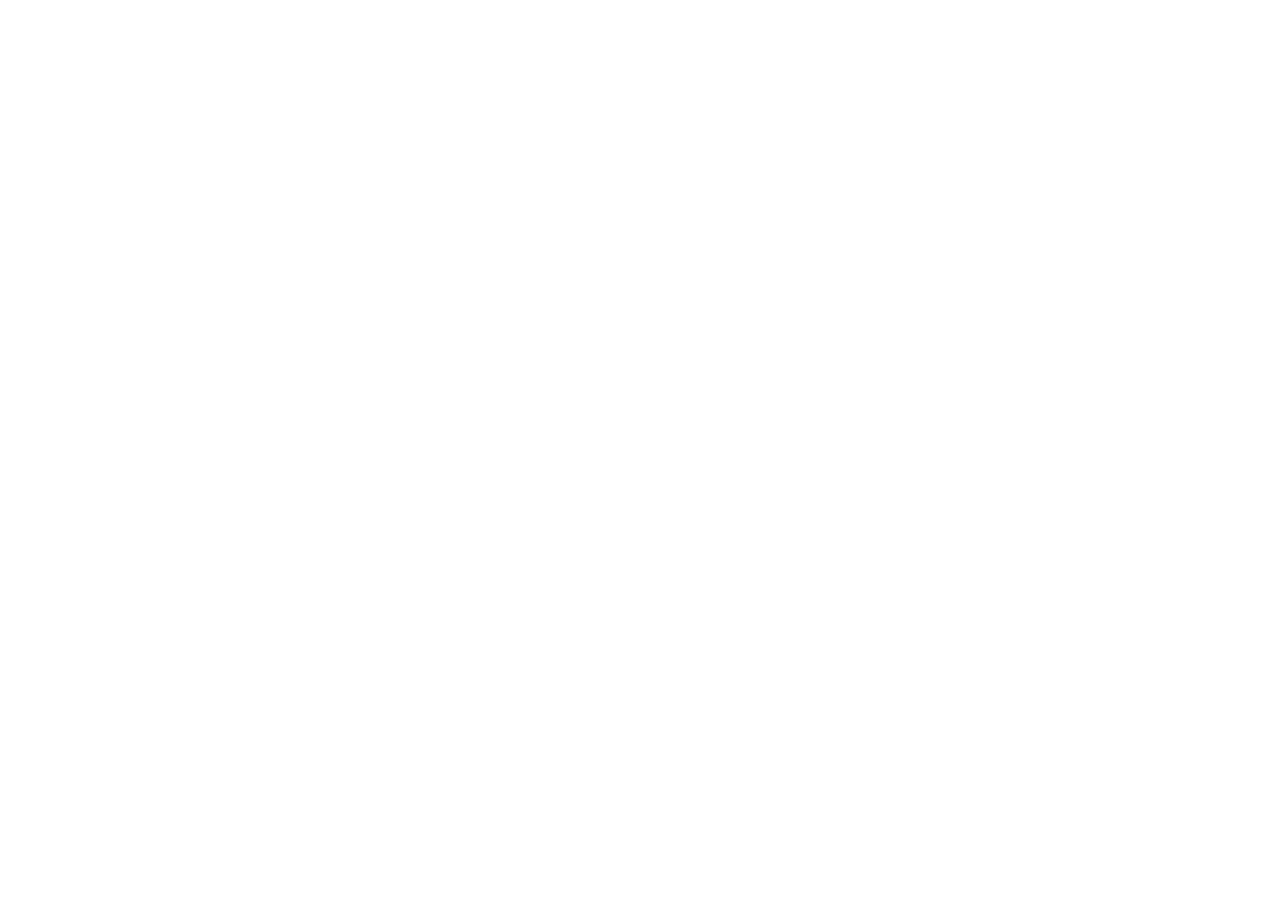
==== menu/index.html @ 4c76a617 "Tartu KHK Kooli Söökla Menüü - HTML "head"" ====
<!DOCTYPE html>
<html lang="en">
<head>
    <meta charset="UTF-8">
    <title>Tartu KHK Söökla Menüü</title>
    <meta charset="utf-8">
    <meta name="viewport" content="width=device-width, initial-scale=1">
    <link href="https://stackpath.bootstrapcdn.com/bootstrap/4.2.1/css/bootstrap.min.css" rel="stylesheet" integrity="sha384-GJzZqFGwb1QTTN6wy59ffF1BuGJpLSa9DkKMp0DgiMDm4iYMj70gZWKYbI706tWS" crossorigin="anonymous">
    <link rel="stylesheet" href="css/style.css">
</head>
<body>

</body>
</html>
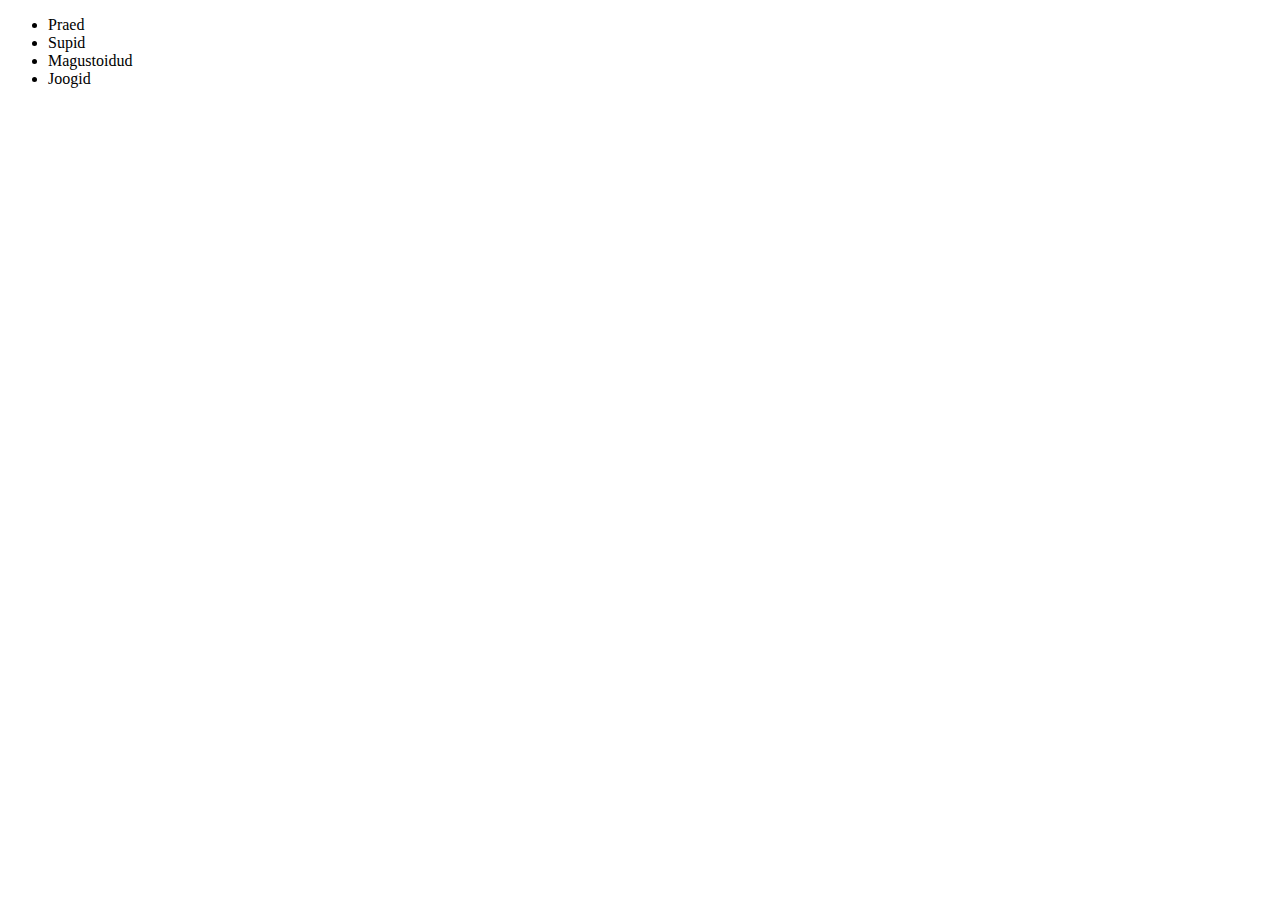
==== commit da42ebe7: "Tartu KHK Kooli Söökla Menüü - HTML Structure" ====
--- a/menu/index.html
+++ b/menu/index.html
@@ -10,5 +10,43 @@
 </head>
 <body>
 
+    <div class="tabs">
+
+        <ul>
+
+            <li>Praed</li>
+            <li>Supid</li>
+            <li>Magustoidud</li>
+            <li>Joogid</li>
+
+        </ul>
+
+    </div>
+
+
+    <div id="praed" class="tab-content">
+
+
+
+    </div>
+
+    <div id="supid" class="tab-content">
+
+
+
+    </div>
+
+    <div id="magustoidud" class="tab-content">
+
+
+
+    </div>
+
+    <div id="joogid" class="tab-content">
+
+
+
+    </div>
+
 </body>
 </html>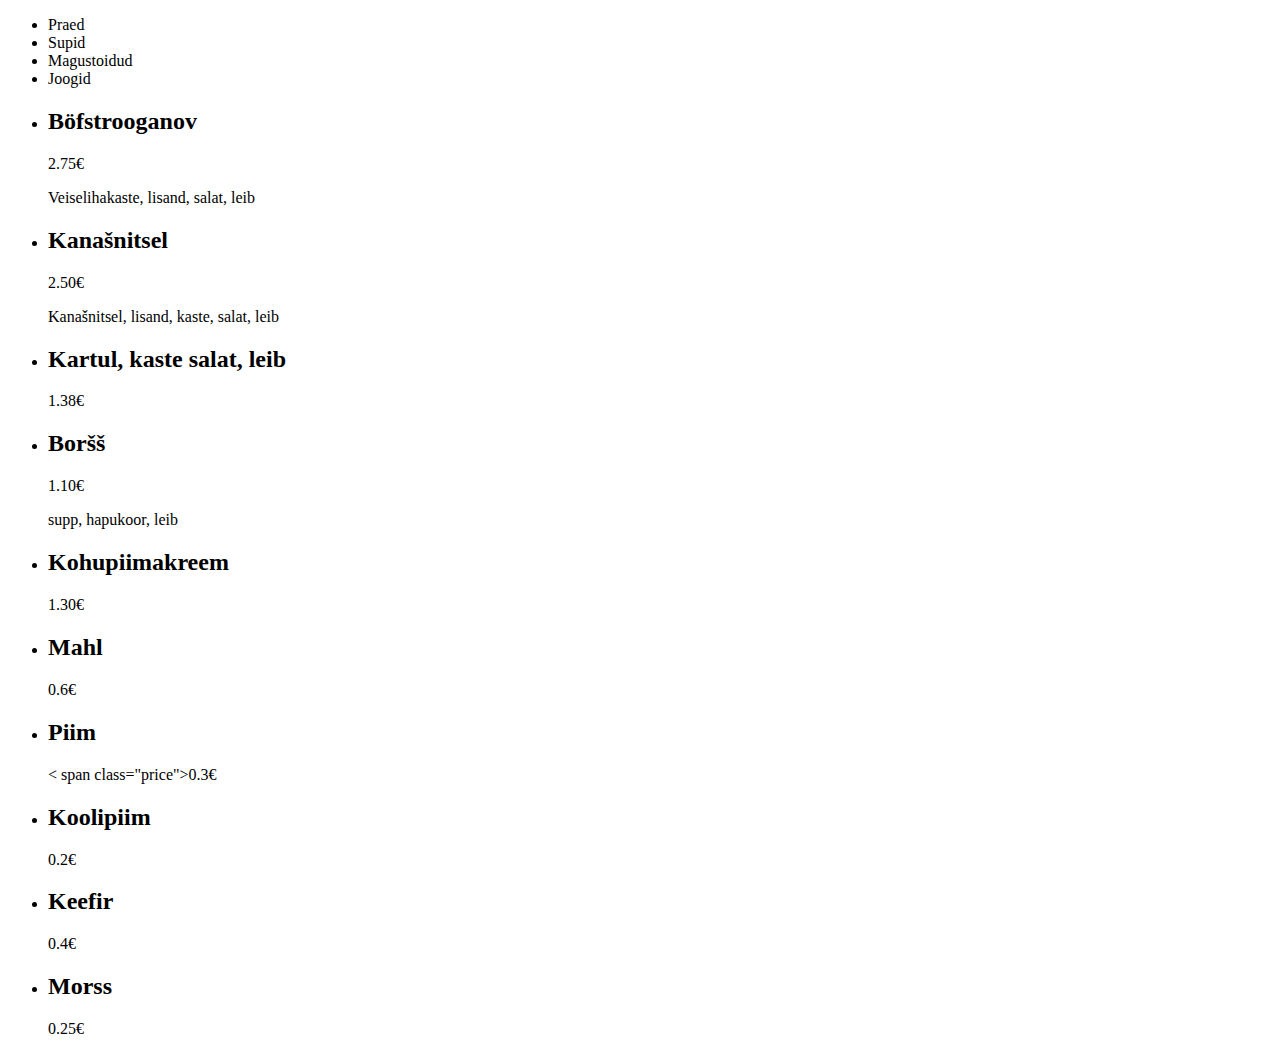
==== commit 302894c9: "Tartu KHK Kooli Söökla Menüü - HTML Structure Menu's Content" ====
--- a/menu/index.html
+++ b/menu/index.html
@@ -9,44 +9,143 @@
     <link rel="stylesheet" href="css/style.css">
 </head>
 <body>
+    <div class="menu">
+        <div class="tabs">
 
-    <div class="tabs">
+            <ul class="food-category">
 
-        <ul>
+                <li class="active" onclick="openTab()">Praed</li>
+                <li class="" onclick="openTab()">Supid</li>
+                <li class="" onclick="openTab()">Magustoidud</li>
+                <li class="" onclick="openTab()">Joogid</li>
 
-            <li>Praed</li>
-            <li>Supid</li>
-            <li>Magustoidud</li>
-            <li>Joogid</li>
+            </ul>
 
-        </ul>
+        </div>
 
+
+        <div id="praed" class="tab-content">
+
+            <ul class="praed">
+
+                <li>
+
+                    <h2>Böfstrooganov</h2>
+                    <span class="price">2.75€</span>
+                    <p>Veiselihakaste, lisand, salat, leib</p>
+
+                </li>
+
+                <li>
+
+                    <h2>Kanašnitsel</h2>
+                    <span class="price">2.50€</span>
+                    <p>Kanašnitsel, lisand, kaste, salat, leib</p>
+
+
+                </li>
+
+                <li>
+
+                    <h2>Kartul, kaste salat, leib</h2>
+                    <span class="price">1.38€</span>
+
+
+                </li>
+
+            </ul>
+
+        </div>
+
+        <div id="supid" class="tab-content">
+
+            <ul class="supid">
+
+                <li>
+
+                    <h2>Boršš</h2>
+                    <span class="price">1.10€</span>
+                    <p>supp, hapukoor, leib</p>
+
+
+                </li>
+
+            </ul>
+
+        </div>
+
+        <div id="magustoidud" class="tab-content">
+
+            <ul class="magustoidud">
+
+                <li>
+
+                    <h2>Kohupiimakreem</h2>
+                    <span class="price">1.30€</span>
+
+
+                </li>
+
+            </ul>
+
+        </div>
+
+        <div id="joogid" class="tab-content">
+
+            <ul class="joogid">
+
+                <div class="left-drinks">
+                    <li>
+
+                        <h2>Mahl</h2>
+                        <span class="price">0.6€</span>
+
+
+                    </li>
+
+                    <li>
+
+                        <h2>Piim</h2><
+                        span class="price">0.3€</span>
+
+
+                    </li>
+
+                    <li>
+
+                        <h2>Koolipiim</h2>
+                        <span class="price">0.2€</span>
+
+
+                    </li>
+
+                </div>
+
+                <div class="right-drinks">
+
+                    <li>
+
+                        <h2>Keefir</h2>
+                        <span class="price">0.4€</span>
+
+
+                    </li>
+
+                    <li>
+
+                        <h2>Morss</h2>
+                        <span class="price">0.25€</span>
+
+
+                    </li>
+
+                </div>
+
+            </ul>
+
+        </div>
     </div>
 
-
-    <div id="praed" class="tab-content">
-
-
-
-    </div>
-
-    <div id="supid" class="tab-content">
-
-
-
-    </div>
-
-    <div id="magustoidud" class="tab-content">
-
-
-
-    </div>
-
-    <div id="joogid" class="tab-content">
-
-
-
-    </div>
-
+    <script src="./js/main.js"></script>
 </body>
 </html>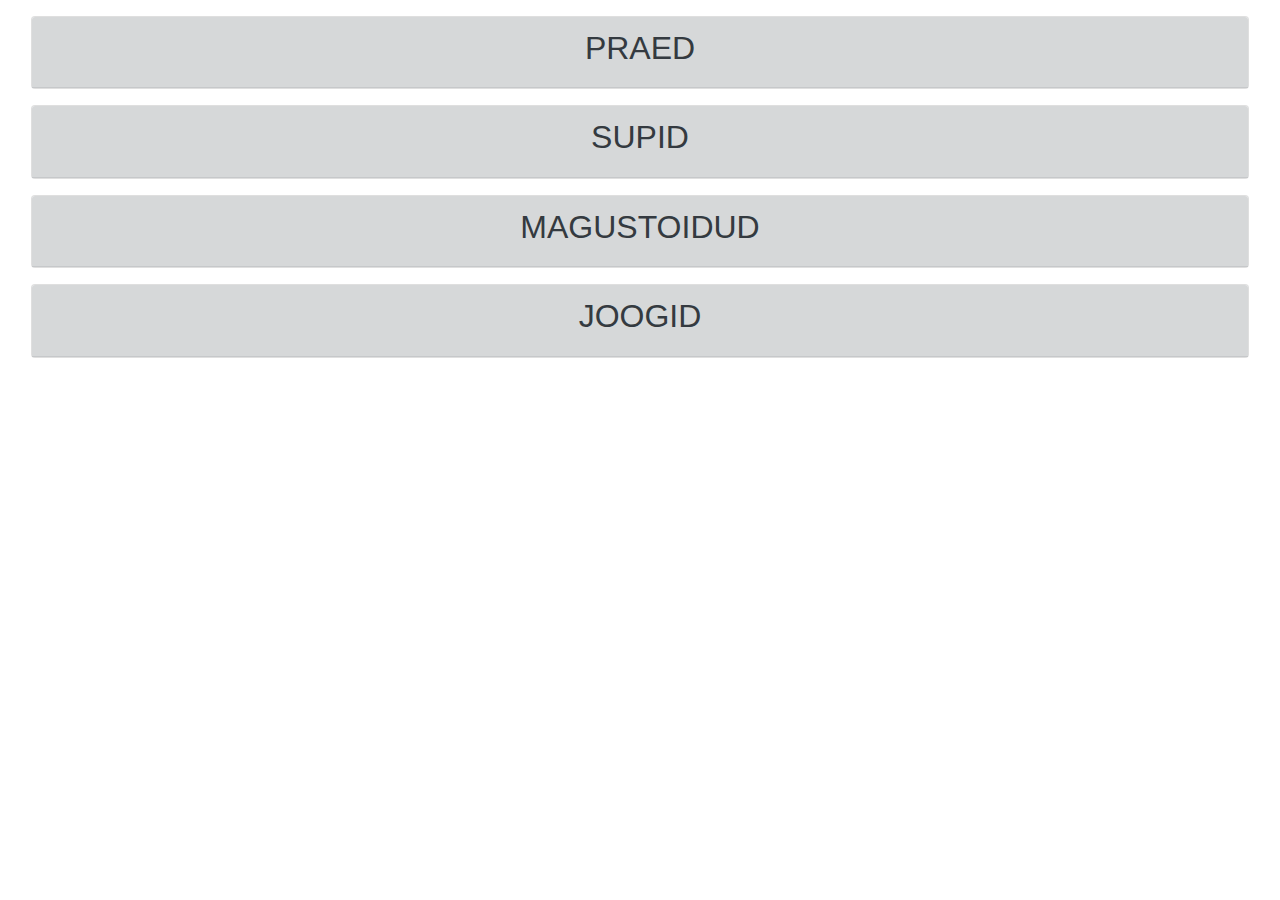
==== commit 8571588d: "OOP Menu - Template" ====
--- a/menu/index.html
+++ b/menu/index.html
@@ -1,151 +1,136 @@
 <!DOCTYPE html>
-<html lang="en">
+<html lang="et">
 <head>
     <meta charset="UTF-8">
-    <title>Tartu KHK Söökla Menüü</title>
-    <meta charset="utf-8">
-    <meta name="viewport" content="width=device-width, initial-scale=1">
-    <link href="https://stackpath.bootstrapcdn.com/bootstrap/4.2.1/css/bootstrap.min.css" rel="stylesheet" integrity="sha384-GJzZqFGwb1QTTN6wy59ffF1BuGJpLSa9DkKMp0DgiMDm4iYMj70gZWKYbI706tWS" crossorigin="anonymous">
+    <meta name="viewport" content="width=device-width, initial-scale=1.0">
+    <meta http-equiv="X-UA-Compatible" content="ie=edge">
+    <title>Sookla menuu</title>
     <link rel="stylesheet" href="css/style.css">
+    <link rel="stylesheet" href="https://stackpath.bootstrapcdn.com/bootstrap/4.2.1/css/bootstrap.min.css">
+    <link rel="stylesheet" href="https://use.fontawesome.com/releases/v5.6.3/css/all.css" integrity="sha384-UHRtZLI+pbxtHCWp1t77Bi1L4ZtiqrqD80Kn4Z8NTSRyMA2Fd33n5dQ8lWUE00s/"
+          crossorigin="anonymous">
 </head>
 <body>
-    <div class="menu">
-        <div class="tabs">
-
-            <ul class="food-category">
-
-                <li class="active" onclick="openTab()">Praed</li>
-                <li class="" onclick="openTab()">Supid</li>
-                <li class="" onclick="openTab()">Magustoidud</li>
-                <li class="" onclick="openTab()">Joogid</li>
-
-            </ul>
-
-        </div>
-
-
-        <div id="praed" class="tab-content">
-
-            <ul class="praed">
-
-                <li>
-
-                    <h2>Böfstrooganov</h2>
-                    <span class="price">2.75€</span>
-                    <p>Veiselihakaste, lisand, salat, leib</p>
-
-                </li>
-
-                <li>
-
-                    <h2>Kanašnitsel</h2>
-                    <span class="price">2.50€</span>
-                    <p>Kanašnitsel, lisand, kaste, salat, leib</p>
-
-
-                </li>
-
-                <li>
-
-                    <h2>Kartul, kaste salat, leib</h2>
-                    <span class="price">1.38€</span>
-
-
-                </li>
-
-            </ul>
-
-        </div>
-
-        <div id="supid" class="tab-content">
-
-            <ul class="supid">
-
-                <li>
-
-                    <h2>Boršš</h2>
-                    <span class="price">1.10€</span>
-                    <p>supp, hapukoor, leib</p>
-
-
-                </li>
-
-            </ul>
-
-        </div>
-
-        <div id="magustoidud" class="tab-content">
-
-            <ul class="magustoidud">
-
-                <li>
-
-                    <h2>Kohupiimakreem</h2>
-                    <span class="price">1.30€</span>
-
-
-                </li>
-
-            </ul>
-
-        </div>
-
-        <div id="joogid" class="tab-content">
-
-            <ul class="joogid">
-
-                <div class="left-drinks">
-                    <li>
-
-                        <h2>Mahl</h2>
-                        <span class="price">0.6€</span>
-
-
-                    </li>
-
-                    <li>
-
-                        <h2>Piim</h2><
-                        span class="price">0.3€</span>
-
-
-                    </li>
-
-                    <li>
-
-                        <h2>Koolipiim</h2>
-                        <span class="price">0.2€</span>
-
-
-                    </li>
-
+<div class="container-fluid text-center">
+    <div class="row">
+        <div class="col">
+            <div id="accordion">
+                <div class="card m-3">
+                    <div class="card-header alert-dark">
+                        <a href="#praed" data-parent="#accordion" data-toggle="collapse" >
+                            <h2 class="text-dark">PRAED <i class="fas fa-utensils"></i></h2>
+                        </a>
+                    </div>
+                    <div id="praed" class="collapse">
+                        <ul class="list-group">
+                            <li class="list-group-item">
+                                <p class="mb-0">Sealihapada ploomide ja aprikoosiga <br>
+                                    <span class="small text-secondary">sealihapada, lisand, salat, leib</span><br>
+                                    <span class="badge badge-info">2.65&euro;</span>
+                                    <span class="badge badge-success">2.25&euro;</span>
+                                </p>
+                            </li>
+                            <li class="list-group-item">
+                                <p class="mb-0">Praetud kanakints <br>
+                                    <span class="small text-secondary">praetud kana, lisand, salat, leib</span><br>
+                                    <span class="badge badge-info">2.50&euro;</span>
+                                    <span class="badge badge-success">2.13&euro;</span>
+                                </p>
+                            </li>
+                            <li class="list-group-item">
+                                <p class="mb-0">Hakklihakaste <br>
+                                    <span class="small text-secondary">hakklihakaste, lisand, salat, leib</span><br>
+                                    <span class="badge badge-info">2.45&euro;</span>
+                                    <span class="badge badge-success">2.08&euro;</span>
+                                </p>
+                            </li>
+                            <li class="list-group-item">
+                                <p class="mb-0">Kartul, kaste, salat, leib <br>
+                                    <span class="badge badge-info">1.38&euro;</span>
+                                    <span class="badge badge-success">1.17&euro;</span>
+                                </p>
+                            </li>
+                            <li class="list-group-item">
+                                <p class="mb-0">Hakklihakaste 1/2<br>
+                                    <span class="small text-secondary">hakklihakaste, lisand, salat, leib</span><br>
+                                    <span class="badge badge-info">1.30&euro;</span>
+                                    <span class="badge badge-success">1.11&euro;</span>
+                                </p>
+                            </li>
+                        </ul>
+                    </div>
                 </div>
-
-                <div class="right-drinks">
-
-                    <li>
-
-                        <h2>Keefir</h2>
-                        <span class="price">0.4€</span>
-
-
-                    </li>
-
-                    <li>
-
-                        <h2>Morss</h2>
-                        <span class="price">0.25€</span>
-
-
-                    </li>
-
+                <div class="card m-3">
+                    <div class="card-header alert-dark">
+                        <a href="#supid" data-parent="#accordion" data-toggle="collapse" >
+                            <h2 class="text-dark">SUPID <i class="fas fa-utensil-spoon"></i></h2>
+                        </a>
+                    </div>
+                    <div id="supid" class="collapse">
+                        <ul class="list-group">
+                            <li class="list-group-item">
+                                <p class="mb-0">Rassolnik <br>
+                                    <span class="small text-secondary">supp, hapukoor, leib</span><br>
+                                    <span class="badge badge-info">1.10&euro;</span>
+                                    <span class="badge badge-success">0.94&euro;</span>
+                                </p>
+                            </li>
+                        </ul>
+                    </div>
                 </div>
-
-            </ul>
-
+                <div class="card m-3">
+                    <div class="card-header alert-dark">
+                        <a href="#magus" data-parent="#accordion" data-toggle="collapse" >
+                            <h2 class="text-dark">MAGUSTOIDUD <i class="fas fa-cookie-bite"></i></h2>
+                        </a>
+                    </div>
+                    <div id="magus" class="collapse">
+                        <ul class="list-group">
+                            <li class="list-group-item">
+                                <p class="mb-0">Rosinakisell vahukoorega <br>
+                                    <span class="badge badge-info">1.05&euro;</span>
+                                    <span class="badge badge-success">0.90&euro;</span>
+                                </p>
+                            </li>
+                        </ul>
+                    </div>
+                </div>
+                <div class="card m-3">
+                    <div class="card-header alert-dark">
+                        <a href="#joogid" data-parent="#accordion" data-toggle="collapse" >
+                            <h2 class="text-dark">JOOGID <i class="fas fa-glass-whiskey"></i></h2>
+                        </a>
+                    </div>
+                    <div id="joogid" class="collapse">
+                        <ul class="list-group">
+                            <li class="list-group-item">
+                                <p class="mb-0">Mahl <span class="badge badge-info">0.60&euro;</span></p>
+                            </li>
+                            <li class="list-group-item">
+                                <p class="mb-0">Morss <span class="badge badge-info">0.25&euro;</span></p>
+                            </li>
+                            <li class="list-group-item">
+                                <p class="mb-0">Piim <span class="badge badge-info">0.30&euro;</span></p>
+                            </li>
+                            <li class="list-group-item">
+                                <p class="mb-0">Keefir <span class="badge badge-info">0.39&euro;</span></p>
+                            </li>
+                        </ul>
+                    </div>
+                </div>
+            </div>
         </div>
     </div>
-
-    <script src="./js/main.js"></script>
+</div>
 </body>
+<!-- Optional JavaScript -->
+<!-- jQuery first, then Popper.js, then Bootstrap JS -->
+<script src="https://code.jquery.com/jquery-3.3.1.min.js" integrity="sha256-FgpCb/KJQlLNfOu91ta32o/NMZxltwRo8QtmkMRdAu8=" crossorigin="anonymous"></script>
+<script src="https://cdnjs.cloudflare.com/ajax/libs/popper.js/1.14.3/umd/popper.min.js" integrity="sha384-ZMP7rVo3mIykV+2+9J3UJ46jBk0WLaUAdn689aCwoqbBJiSnjAK/l8WvCWPIPm49" crossorigin="anonymous"></script>
+<script src="https://stackpath.bootstrapcdn.com/bootstrap/4.1.3/js/bootstrap.min.js" integrity="sha384-ChfqqxuZUCnJSK3+MXmPNIyE6ZbWh2IMqE241rYiqJxyMiZ6OW/JmZQ5stwEULTy" crossorigin="anonymous"></script>
+<!--<script>-->
+<!--$('.port-item').click(function () {-->
+<!--$('.collapse').collapse('hide');-->
+<!--});-->
+<!--</script>-->
 </html>--- a/menu/css/style.css
+++ b/menu/css/style.css
@@ -0,0 +1,133 @@
+* {
+
+    margin: 0;
+    padding: 0;
+
+}
+
+.active {
+
+    background: #bdc3c7;
+
+}
+
+ul {
+
+    list-style: none;
+
+}
+
+.menu {
+
+    position: absolute;
+    top: 50%;
+    left: 50%;
+    transform: translate(-50%, -50%);
+
+}
+
+.menu::after {
+
+    clear: both;
+
+}
+
+.food-category li {
+
+    padding: 15px 20px;
+    text-align: justify;
+    padding-left: 40px;
+
+}
+
+.tabs {
+
+    width: 200px;
+    background: #ecf0f1;
+    float: left;
+    height: 306px;
+    border-right: 1px solid #95a5a6 ;
+
+}
+
+
+.tab-content {
+
+    width: 600px;
+    background: #ecf0f1;
+    float: left;
+    padding: 15px 40px;
+    height: 306px;
+    display: none;
+
+}
+
+#joogid li {
+
+    padding: 20px 0px;
+
+}
+
+#joogid {
+
+    padding-top: 0px;
+
+}
+
+
+
+.discount {
+
+    float: right;
+    margin-top: -35px;
+    padding: 10px 10px;
+    background: #2ecc71;
+    color: #ecf0f1;
+
+}
+
+
+
+.tab-content .price {
+
+    float: right;
+    margin-top: -35px;
+    padding: 10px 10px;
+    background: #2980b9;
+    color: #ecf0f1;
+
+}
+
+.tab-content .ld-price {
+
+    float: right;
+    margin-top: -35px;
+    margin-left: 200px;
+    padding: 10px 10px;
+    background: #2980b9;
+    color: #ecf0f1;
+
+}
+
+.tab-content .rd-price {
+
+    float: right;
+    margin-top: -35px;
+    margin-left: 140px;
+    padding: 10px 10px;
+    background: #2980b9;
+    color: #ecf0f1;
+
+}
+
+.left-drinks {
+
+    float: left;
+
+}
+
+.right-drinks {
+
+    float: right;
+
+}